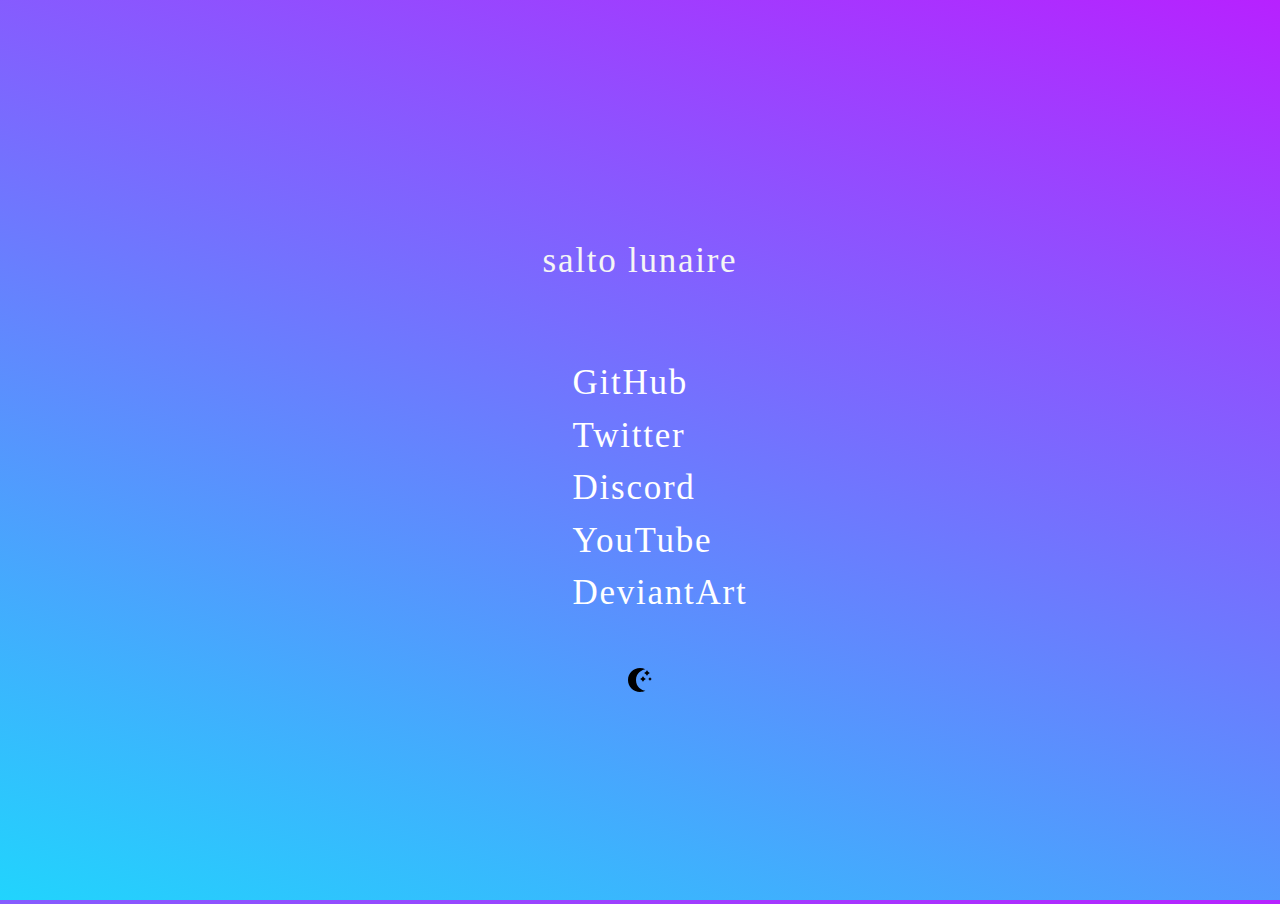
==== index.html @ 9918f1e8 "Update index.html" ====
<!DOCTYPE html>

<html>

<head>
    <meta charset="utf-8" />
    <title>salto lunaire</title>
    <link rel="stylesheet" href="style.css" />
    <link rel="stylesheet" href="stars.css" />
    <link rel="stylesheet" href="normalize.css" />
    <link href="https://fonts.googleapis.com/css?family=Playfair+Display:400,400i,700,700i,900" rel="stylesheet">
    <link rel="shortcut icon" type="image/png" href="favicon.png" />
</head>

<body>

    <div id='stars'></div>
    <div id='stars2'></div>
    <div id='stars3'></div>
    <div id='horizon'>
        <div class='glow'></div>
    </div>
    <div id='earth'></div>

    <div class="boxcontainer">

        <div class="boxtitle">
            <p><span class="title">salto lunaire</span>
        </div>

        <span class="boxmain">
        <ul class="main__list">

          <li class="main__list_item">
              <a class="main__list_link" href="https://github.com/saltolunaire/" target="_blank">
                <div class="main__list_link_text">GitHub</div>
              </a>
            </li>

          <li class="main__list_item">
            <a class="main__list_link" href="https://twitter.com/salto_lunaire/" target="_blank">
              <div class="main__list_link_text">Twitter</div>
            </a>
          </li>

          <li class="main__list_item">
            <a class="main__list_link" href="https://discordapp.com/users/248471004161114112/" target="_blank">
              <div class="main__list_link_text">Discord</div>
            </a>
          </li>

          <li class="main__list_item">
            <a class="main__list_link" href="https://www.youtube.com/channel/UCJBrediY2ayTTPb6iD-zQLw/videos" target="_blank">
              <div class="main__list_link_text">YouTube</div>
            </a>
          </li>

          <li class="main__list_item">
            <a class="main__list_link" href="https://deviantart.com/knightbruh/" target="_blank">
              <div class="main__list_link_text">DeviantArt</div>
            </a>
          </li>

        </ul>
      </span>

        <span class="boxfooter">
        <footer class="footer">
            <svg xmlns="http://www.w3.org/2000/svg" xmlns:xlink="http://www.w3.org/1999/xlink" class="moon" width="24" height="24" viewBox="0 0 24 24">
              <a href="https://youtu.be/8WjMytgvcus">
              <path d="M12 10.999c1.437.438 2.562 1.564 2.999 3.001.44-1.437 1.565-2.562 3.001-3-1.436-.439-2.561-1.563-3.001-3-.437 1.436-1.562 2.561-2.999 2.999zm8.001.001c.958.293 1.707 1.042 2 2.001.291-.959 1.042-1.709 1.999-2.001-.957-.292-1.707-1.042-2-2-.293.958-1.042 1.708-1.999 2zm-1-9c-.437 1.437-1.563 2.562-2.998 3.001 1.438.44 2.561 1.564 3.001 3.002.437-1.438 1.563-2.563 2.996-3.002-1.433-.437-2.559-1.564-2.999-3.001zm-7.001 22c-6.617 0-12-5.383-12-12s5.383-12 12-12c1.894 0 3.63.497 5.37 1.179-2.948.504-9.37 3.266-9.37 10.821 0 7.454 5.917 10.208 9.37 10.821-1.5.846-3.476 1.179-5.37 1.179z"/></a></svg>
        </footer>
      </span>

    </div>

    </div>

</body>

</html>
---- style.css ----
@font-face {
  font-family: Typold;
  src: url("fonts/Typold.otf") format("opentype");
}

@font-face {
  font-family: Airfly;
  src: url("fonts/Airfly.otf")format("opentype");
}

@font-face {
  font-family: Mont;
  src: url("fonts/Mont.otf")format("opentype");
}


.saluc {font-family: Mont;
        font-size: 3.2em;
        color: #F5F5F5;}

.qnibru {font-family: Mont;
        font-size: 3.2em;
        color: #F5F5F5;}

.point {font-family: Airfly;
        font-size: 3.2em;
        color: #F5F5F5;}

* {
    text-decoration : None;
}

html {
  height:100%;
  background-image: -webkit-linear-gradient(19deg, #21D4FD 0%, #B721FF 100%);
  background-image: -moz-linear-gradient(19deg, #21D4FD 0%, #B721FF 100%);
  background-image: -o-linear-gradient(19deg, #21D4FD 0%, #B721FF 100%);
  background-image: linear-gradient(19deg, #21D4FD 0%, #B721FF 100%);
  overflow: hidden;
}

body {
  font-family: Typold;
  font-weight: 100;
  font-size: 35px;
  color: #F5F5F5;
  text-decoration: none;
  line-height: 1em;
  margin:auto;
  letter-spacing: 0.05em;
  line-height: 1.5em;
}

.separator {
  color: rgba(0,0,0, .0)
}

/* Tout un bordel de box*/
.boxcontainer {
  display: flex;
  flex-direction: column;
  justify-content: center;
  align-items: center;
  min-height: 100vh;
  padding-top: 0.1em;
}

.box {
  display: flex;
  flex-direction: column;
  justify-content: center;
  align-items: center;
}

.boxlist {
  text-align:left;
}

#msgDiv {
  font-size: 15px;
  display: flex;
  justify-content: center;
  align-items: center;
  text-align: center;
}

::selection {
  background-color: rgba(0, 0, 0, .100);
  color: inherit;
}

ul {list-style-type: none;}

a:not(:hover) {color : #fff}

.ColorTwitter {color: #1da1f2;}
.fab fa-twitter:hover {color: #1da1f2}
.ColorDiscord {color: #7289DA;}
.ColorReddit {color: #ff4500;}
.ColorYouTube {color: #ff0000;}
.ColorDeviantArt {color: #05cc47;}
.ColorSteam {color: #144a7d;}
.ColorGitHub {color: #6d2a88;}

/*#copy {color: rgba(0,0,0, .0)}
#copy:hover {color: #FFF}*/

#git {color : #ffffff;}
#git:hover {color: #6d2a88;}

/*
Couleurs sa mère:

Twitter: #1da1f2
Discord: #7289DA
Reddit: #ff4500
YouTube: #ff0000
DeviantArt: #05cc47
Steam: #144a7d
GitHub: #6e5494
*/
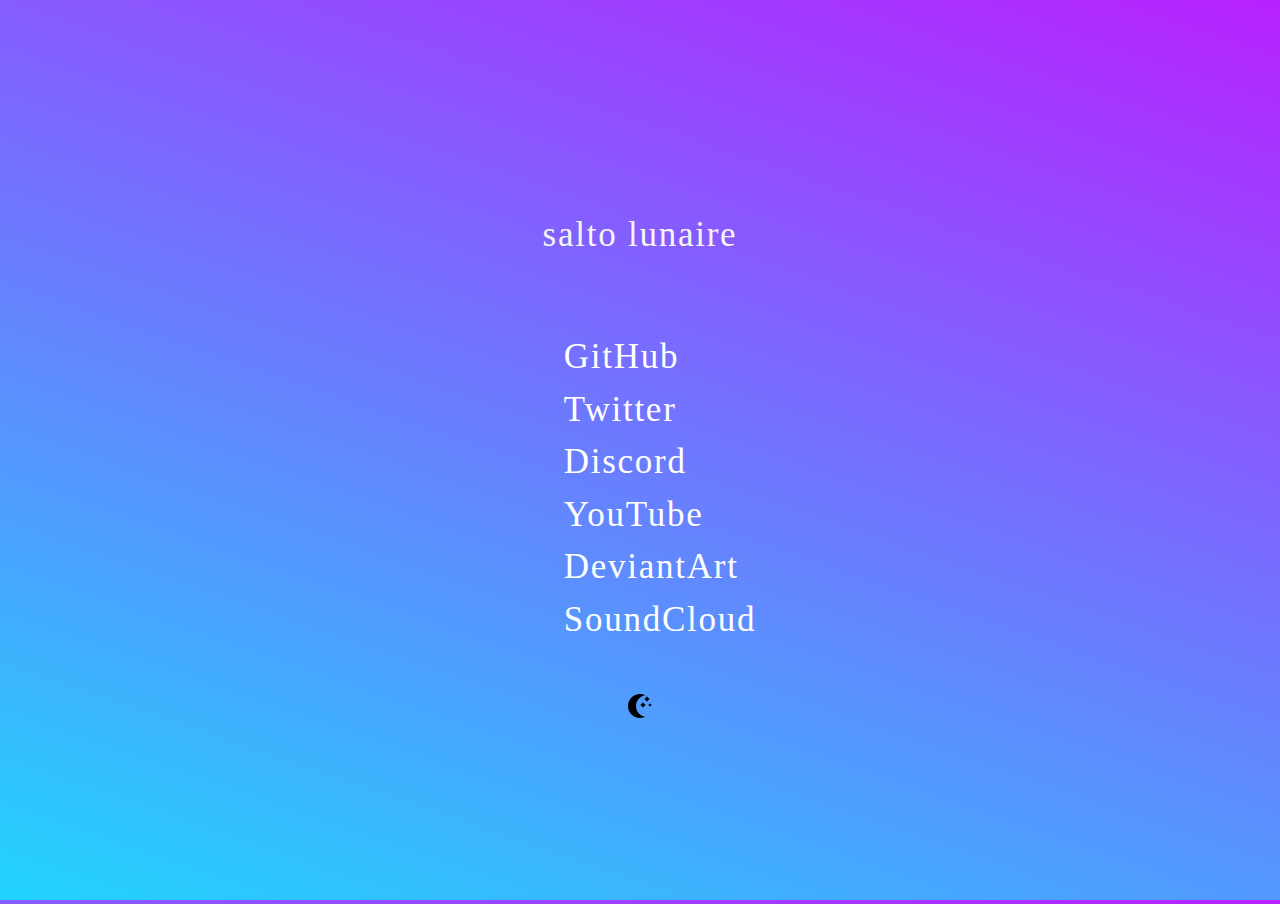
==== commit ce5a0ac3: "Update index.html" ====
--- a/index.html
+++ b/index.html
@@ -61,13 +61,19 @@
             </a>
           </li>
 
+          <li class="main__list_item">
+             <a class="main__list_link" href="https://soundcloud.com/saltolunaire" target="_blank">
+               <div class="main__list_link_text">SoundCloud</div>
+             </a>
+          </li>
+
         </ul>
       </span>
 
         <span class="boxfooter">
         <footer class="footer">
             <svg xmlns="http://www.w3.org/2000/svg" xmlns:xlink="http://www.w3.org/1999/xlink" class="moon" width="24" height="24" viewBox="0 0 24 24">
-              <a href="https://youtu.be/8WjMytgvcus">
+              <a href="https://youtu.be/XXZlbioMoyc?t=323">
               <path d="M12 10.999c1.437.438 2.562 1.564 2.999 3.001.44-1.437 1.565-2.562 3.001-3-1.436-.439-2.561-1.563-3.001-3-.437 1.436-1.562 2.561-2.999 2.999zm8.001.001c.958.293 1.707 1.042 2 2.001.291-.959 1.042-1.709 1.999-2.001-.957-.292-1.707-1.042-2-2-.293.958-1.042 1.708-1.999 2zm-1-9c-.437 1.437-1.563 2.562-2.998 3.001 1.438.44 2.561 1.564 3.001 3.002.437-1.438 1.563-2.563 2.996-3.002-1.433-.437-2.559-1.564-2.999-3.001zm-7.001 22c-6.617 0-12-5.383-12-12s5.383-12 12-12c1.894 0 3.63.497 5.37 1.179-2.948.504-9.37 3.266-9.37 10.821 0 7.454 5.917 10.208 9.37 10.821-1.5.846-3.476 1.179-5.37 1.179z"/></a></svg>
         </footer>
       </span>
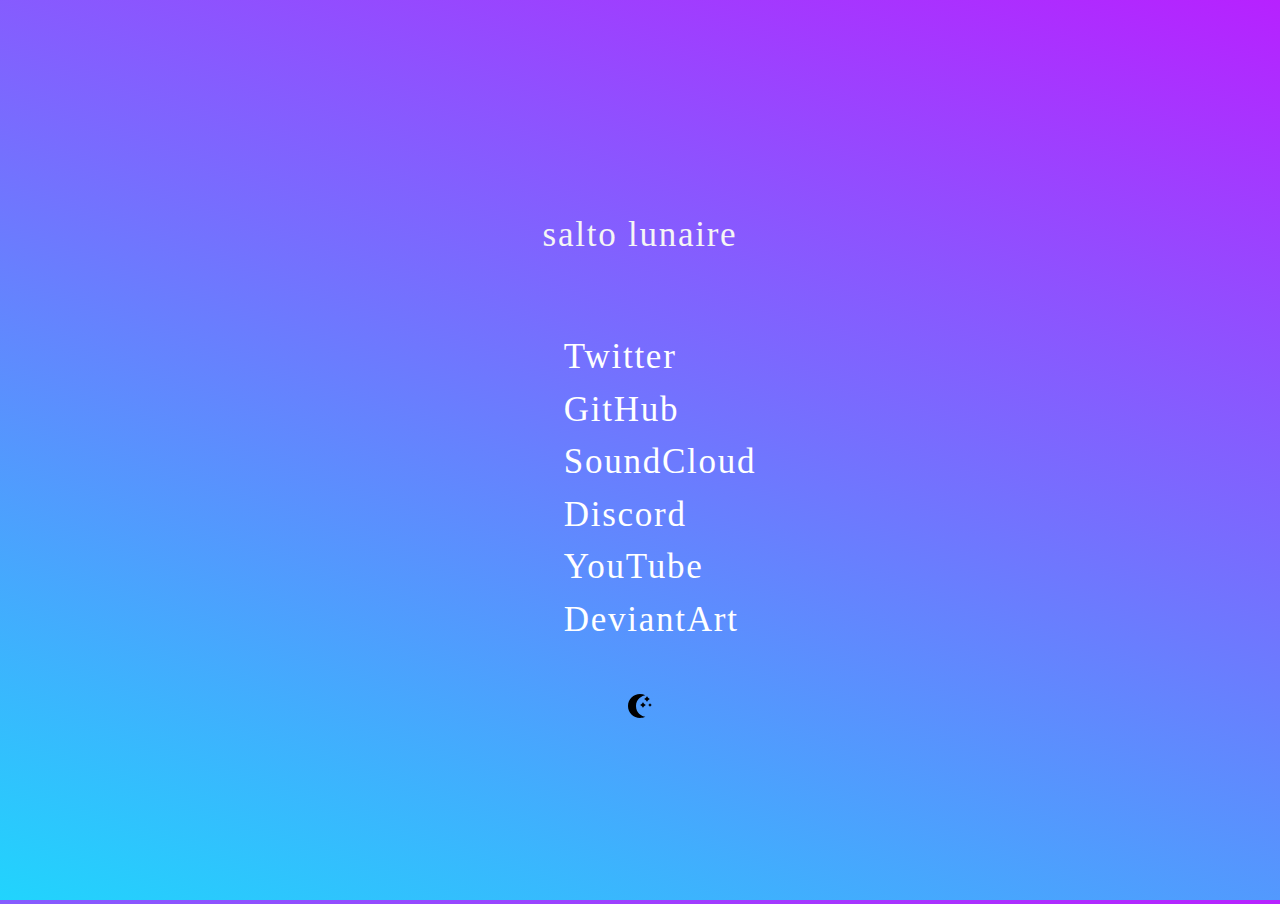
==== commit 1eb4a5f1: "Update index.html" ====
--- a/index.html
+++ b/index.html
@@ -32,17 +32,23 @@
         <ul class="main__list">
 
           <li class="main__list_item">
+            <a class="main__list_link" href="https://twitter.com/salto_lunaire/" target="_blank">
+              <div class="main__list_link_text">Twitter</div>
+            </a>
+          </li>
+            
+          <li class="main__list_item">
               <a class="main__list_link" href="https://github.com/saltolunaire/" target="_blank">
                 <div class="main__list_link_text">GitHub</div>
               </a>
             </li>
 
           <li class="main__list_item">
-            <a class="main__list_link" href="https://twitter.com/salto_lunaire/" target="_blank">
-              <div class="main__list_link_text">Twitter</div>
-            </a>
+             <a class="main__list_link" href="https://soundcloud.com/saltolunaire" target="_blank">
+               <div class="main__list_link_text">SoundCloud</div>
+             </a>
           </li>
-
+            
           <li class="main__list_item">
             <a class="main__list_link" href="https://discordapp.com/users/248471004161114112/" target="_blank">
               <div class="main__list_link_text">Discord</div>
@@ -59,12 +65,6 @@
             <a class="main__list_link" href="https://deviantart.com/knightbruh/" target="_blank">
               <div class="main__list_link_text">DeviantArt</div>
             </a>
-          </li>
-
-          <li class="main__list_item">
-             <a class="main__list_link" href="https://soundcloud.com/saltolunaire" target="_blank">
-               <div class="main__list_link_text">SoundCloud</div>
-             </a>
           </li>
 
         </ul>
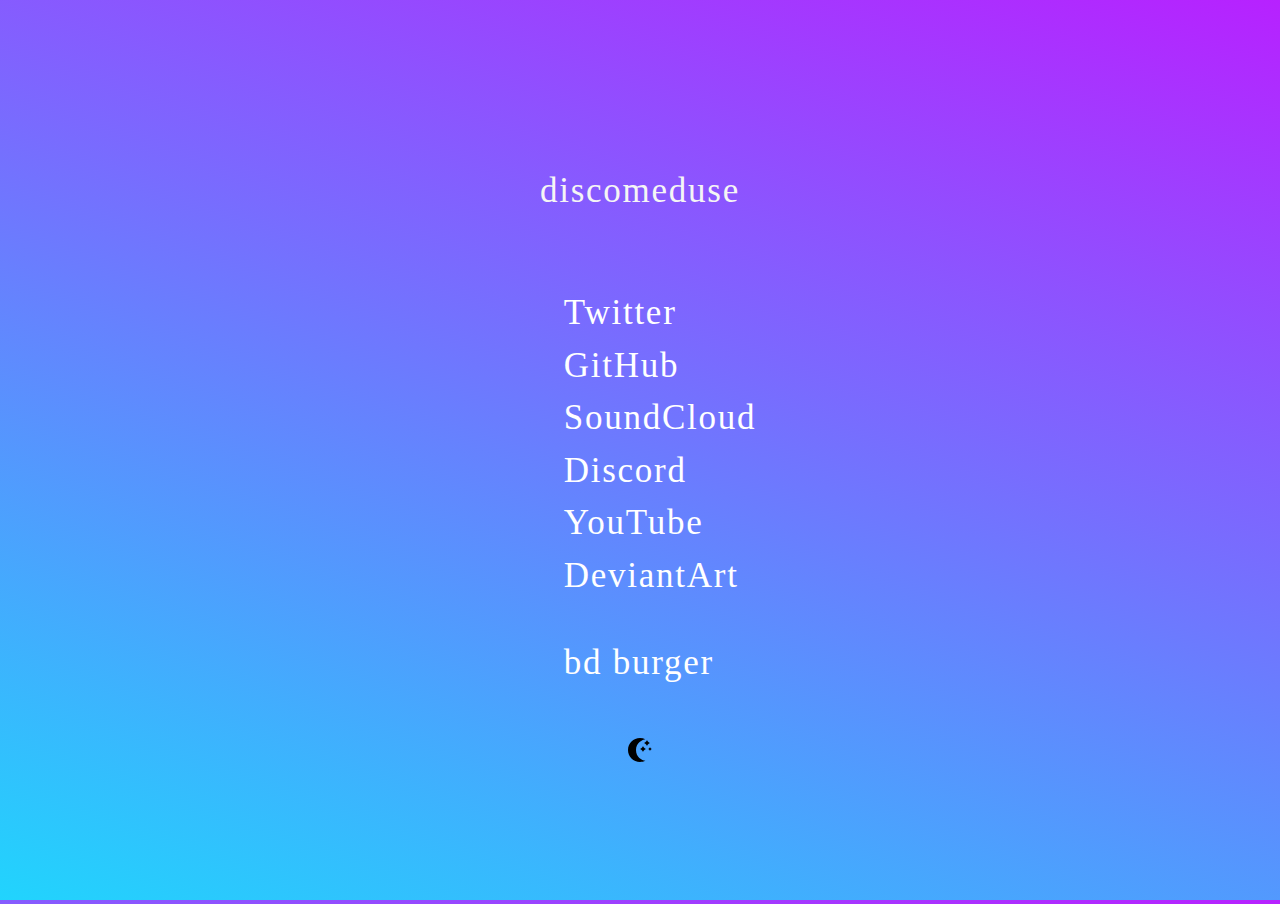
==== commit 3041bc37: "Update index.html" ====
--- a/index.html
+++ b/index.html
@@ -25,14 +25,14 @@
     <div class="boxcontainer">
 
         <div class="boxtitle">
-            <p><span class="title">salto lunaire</span>
+            <p><span class="title">discomeduse</span>
         </div>
 
         <span class="boxmain">
         <ul class="main__list">
 
           <li class="main__list_item">
-            <a class="main__list_link" href="https://twitter.com/salto_lunaire/" target="_blank">
+            <a class="main__list_link" href="https://twitter.com/discomeduse/" target="_blank">
               <div class="main__list_link_text">Twitter</div>
             </a>
           </li>
@@ -68,12 +68,23 @@
           </li>
 
         </ul>
+            
+        <ul class="main__list">
+
+          <li class="main__list_item">
+            <a class="main__list_link" href="https://discomeduse.github.io/bd-burger" target="_blank">
+              <div class="main__list_link_text">bd burger</div>
+            </a>
+          </li>
+            
+        </ul>
+            
       </span>
 
         <span class="boxfooter">
         <footer class="footer">
             <svg xmlns="http://www.w3.org/2000/svg" xmlns:xlink="http://www.w3.org/1999/xlink" class="moon" width="24" height="24" viewBox="0 0 24 24">
-              <a href="https://youtu.be/XXZlbioMoyc?t=323">
+              <a href="https://www.youtube.com/playlist?list=PLhtTX03X57P1JsLVo4xyLZYHviUhN5T-r">
               <path d="M12 10.999c1.437.438 2.562 1.564 2.999 3.001.44-1.437 1.565-2.562 3.001-3-1.436-.439-2.561-1.563-3.001-3-.437 1.436-1.562 2.561-2.999 2.999zm8.001.001c.958.293 1.707 1.042 2 2.001.291-.959 1.042-1.709 1.999-2.001-.957-.292-1.707-1.042-2-2-.293.958-1.042 1.708-1.999 2zm-1-9c-.437 1.437-1.563 2.562-2.998 3.001 1.438.44 2.561 1.564 3.001 3.002.437-1.438 1.563-2.563 2.996-3.002-1.433-.437-2.559-1.564-2.999-3.001zm-7.001 22c-6.617 0-12-5.383-12-12s5.383-12 12-12c1.894 0 3.63.497 5.37 1.179-2.948.504-9.37 3.266-9.37 10.821 0 7.454 5.917 10.208 9.37 10.821-1.5.846-3.476 1.179-5.37 1.179z"/></a></svg>
         </footer>
       </span>
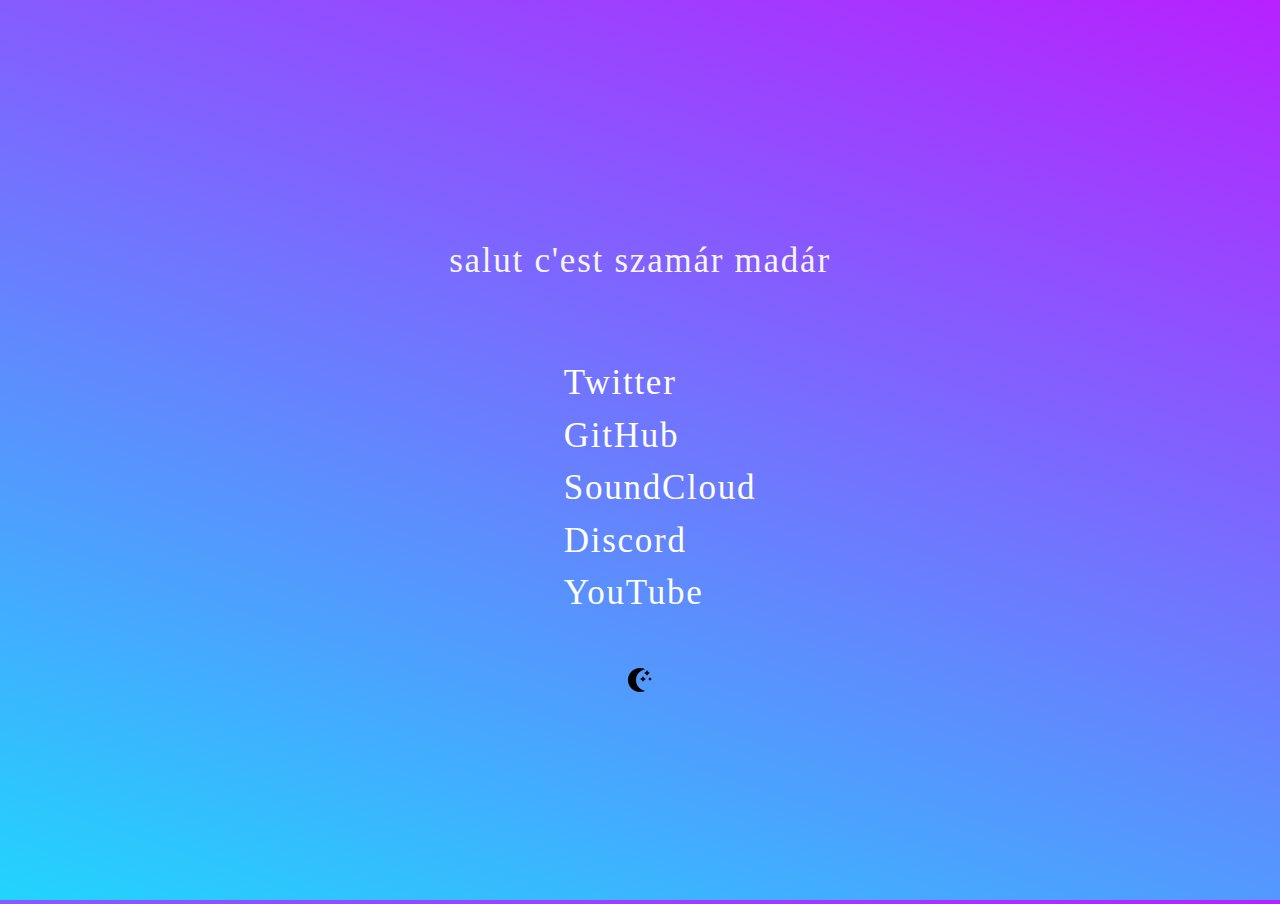
==== commit dad28275: "Update index.html" ====
--- a/index.html
+++ b/index.html
@@ -4,7 +4,7 @@
 
 <head>
     <meta charset="utf-8" />
-    <title>salto lunaire</title>
+    <title>salut cest moi</title>
     <link rel="stylesheet" href="style.css" />
     <link rel="stylesheet" href="stars.css" />
     <link rel="stylesheet" href="normalize.css" />
@@ -25,26 +25,26 @@
     <div class="boxcontainer">
 
         <div class="boxtitle">
-            <p><span class="title">discomeduse</span>
+            <p><span class="title">salut c'est szamár madár</span>
         </div>
 
         <span class="boxmain">
         <ul class="main__list">
 
           <li class="main__list_item">
-            <a class="main__list_link" href="https://twitter.com/discomeduse/" target="_blank">
+            <a class="main__list_link" href="https://twitter.com/bocludire/" target="_blank">
               <div class="main__list_link_text">Twitter</div>
             </a>
           </li>
             
           <li class="main__list_item">
-              <a class="main__list_link" href="https://github.com/saltolunaire/" target="_blank">
+              <a class="main__list_link" href="https://github.com/discomeduse/" target="_blank">
                 <div class="main__list_link_text">GitHub</div>
               </a>
             </li>
 
           <li class="main__list_item">
-             <a class="main__list_link" href="https://soundcloud.com/saltolunaire" target="_blank">
+             <a class="main__list_link" href="https://soundcloud.com/oiseauidiot" target="_blank">
                <div class="main__list_link_text">SoundCloud</div>
              </a>
           </li>
@@ -60,24 +60,8 @@
               <div class="main__list_link_text">YouTube</div>
             </a>
           </li>
-
-          <li class="main__list_item">
-            <a class="main__list_link" href="https://deviantart.com/knightbruh/" target="_blank">
-              <div class="main__list_link_text">DeviantArt</div>
-            </a>
-          </li>
-
         </ul>
             
-        <ul class="main__list">
-
-          <li class="main__list_item">
-            <a class="main__list_link" href="https://discomeduse.github.io/bd-burger" target="_blank">
-              <div class="main__list_link_text">bd burger</div>
-            </a>
-          </li>
-            
-        </ul>
             
       </span>
 
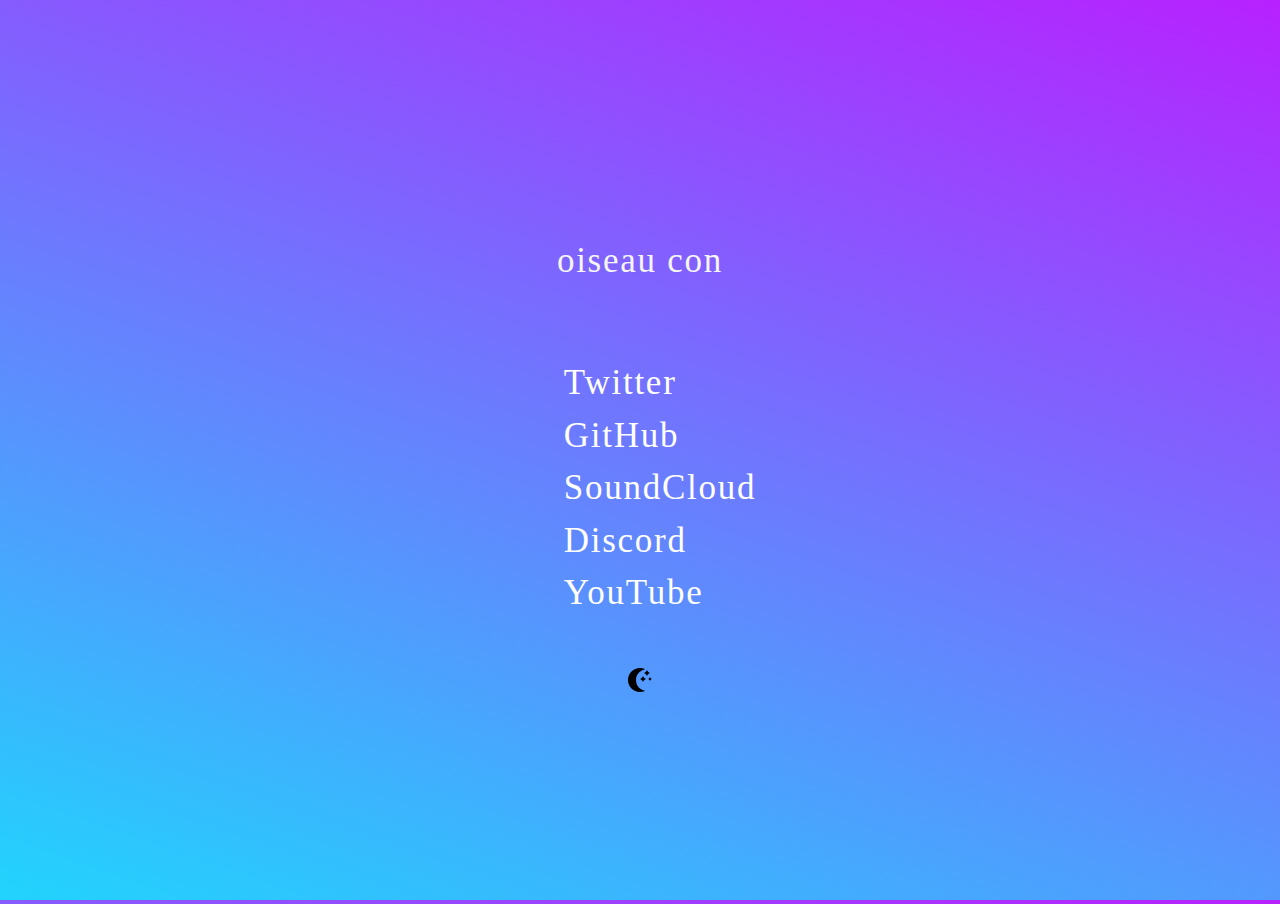
==== commit ec16e8c4: "Update index.html" ====
--- a/index.html
+++ b/index.html
@@ -25,7 +25,7 @@
     <div class="boxcontainer">
 
         <div class="boxtitle">
-            <p><span class="title">salut c'est szamár madár</span>
+            <p><span class="title">oiseau con</span>
         </div>
 
         <span class="boxmain">
